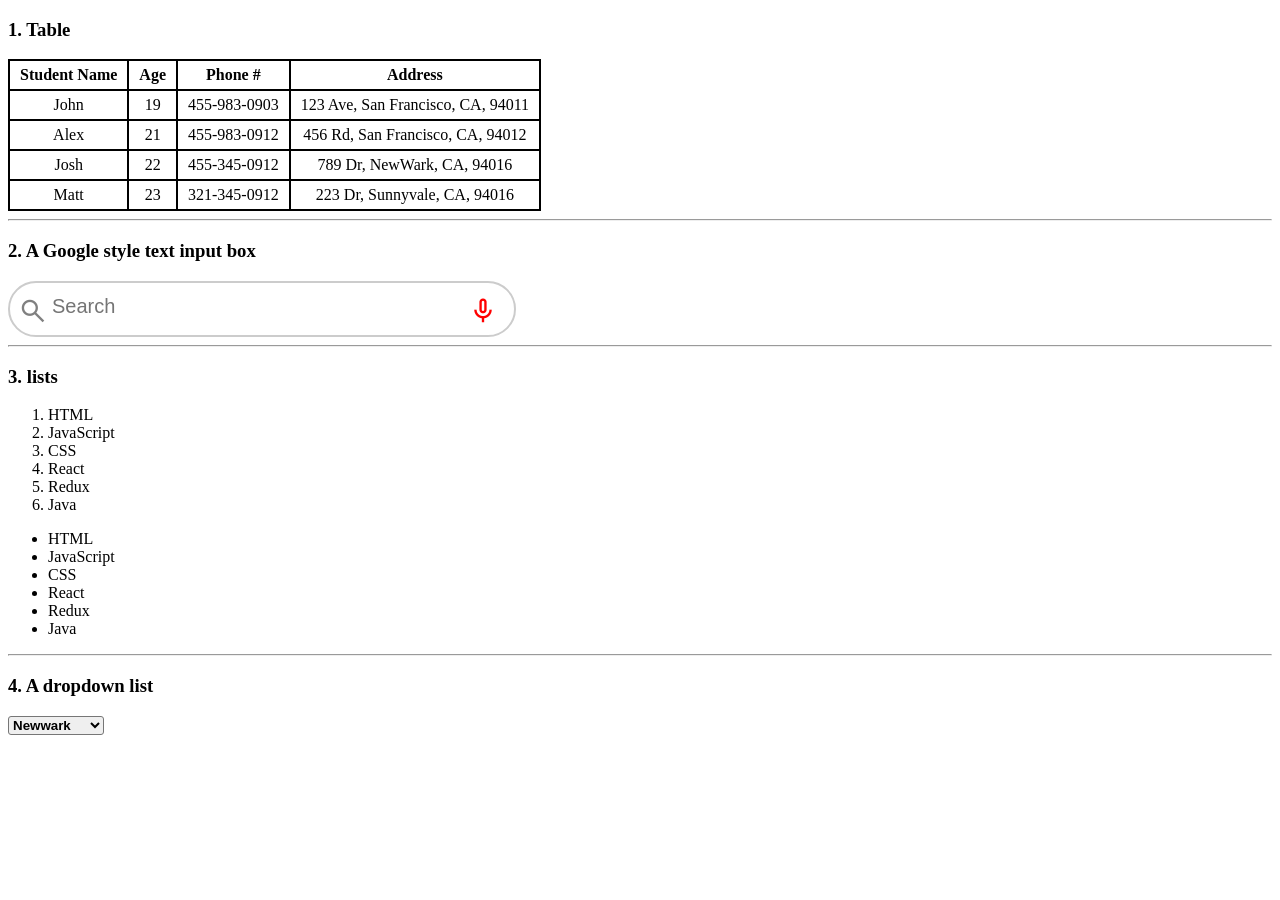
==== homework1/elaine_zhu_assignment1.html @ 8230ad90 "upate filename" ====
<!DOCTYPE html>
<html lang="en">
<head>
    <meta charset="UTF-8">
    <meta http-equiv="X-UA-Compatible" content="IE=edge">
    <meta name="viewport" content="width=device-width, initial-scale=1.0">
    <title>Assignment 1</title>
    <link rel="stylesheet" href="https://fonts.googleapis.com/css2?family=Material+Symbols+Outlined:opsz,wght,FILL,GRAD@48,400,0,0" />
    <link rel="stylesheet" href="./style.css">
</head>
<body>
    <h3>1. Table</h3>
    <table>
        <tr>
            <th>Student Name</th>
            <th>Age</th>
            <th>Phone #</th>
            <th>Address</th>
        </tr>
        <tr>
            <td>John</td>
            <td>19</td>
            <td>455-983-0903</td>
            <td>123 Ave, San Francisco, CA, 94011</td>
        </tr>
        <tr>
            <td>Alex</td>
            <td>21</td>
            <td>455-983-0912</td>
            <td>456 Rd, San Francisco, CA, 94012</td>
        </tr>
        <tr>
            <td>Josh</td>
            <td>22</td>
            <td>455-345-0912</td>
            <td>789 Dr, NewWark, CA, 94016</td>
        </tr>
        <tr>
            <td>Matt</td>
            <td>23</td>
            <td>321-345-0912</td>
            <td>223 Dr, Sunnyvale, CA, 94016</td>
        </tr>
    </table>
    <hr>
    <h3>2. A Google style text input box</h3>
    <div class="search">
        <input type="text" placeholder="Search">
        <span class="material-symbols-outlined search">search</span>
        <span class="material-symbols-outlined mic">mic</span>
    </div>
    <hr>
    <h3>3. lists</h3>
    <ol>
        <li>HTML</li>
        <li>JavaScript</li>
        <li>CSS</li>
        <li>React</li>
        <li>Redux</li>
        <li>Java</li>
    </ol>

    <ul>
        <li>HTML</li>
        <li>JavaScript</li>
        <li>CSS</li>
        <li>React</li>
        <li>Redux</li>
        <li>Java</li>
    </ul>
    <hr>
    <h3>4. A dropdown list</h3>
    <select>
        <option value="Newark" selected>Newwark</option>
        <option value="Santa Clara">Santa Clara</option>
        <option value="Union City">Union City</option>
        <option value="Daly City">Daly City</option>
        <option value="San Jose">San Jose</option>
    </select>
</body>
</html>
---- homework1/style.css ----
table,
th,
tr,
td {
    border: 2px solid black;
    border-collapse:collapse;
    padding: 5px 10px;
    text-align: center;
}

input {
    width: 500px;
    height: 50px;
    border-radius: 50px;
    border: 2px solid #ccc;
}

::placeholder {
    font-size: 20px;
    text-indent: 2em;
}

.search {
    position: relative;
}

span.search {
    position: absolute;
    left: 10px;
    top: 15px;
    font-size: 30px;
    color: gray;
}

span.mic {
    position: absolute;
    left: 460px;
    top: 15px;
    font-size: 30px;
    color: red;
}

select option {
    margin: 40px;
    background: rgba(0, 0, 0, 0.6);
    color: #fff;
    text-shadow: 0 1px 0 rgba(0, 0, 0, 0.4);
}

select {
    border-radius: 3px;
    font-weight: 700;
}
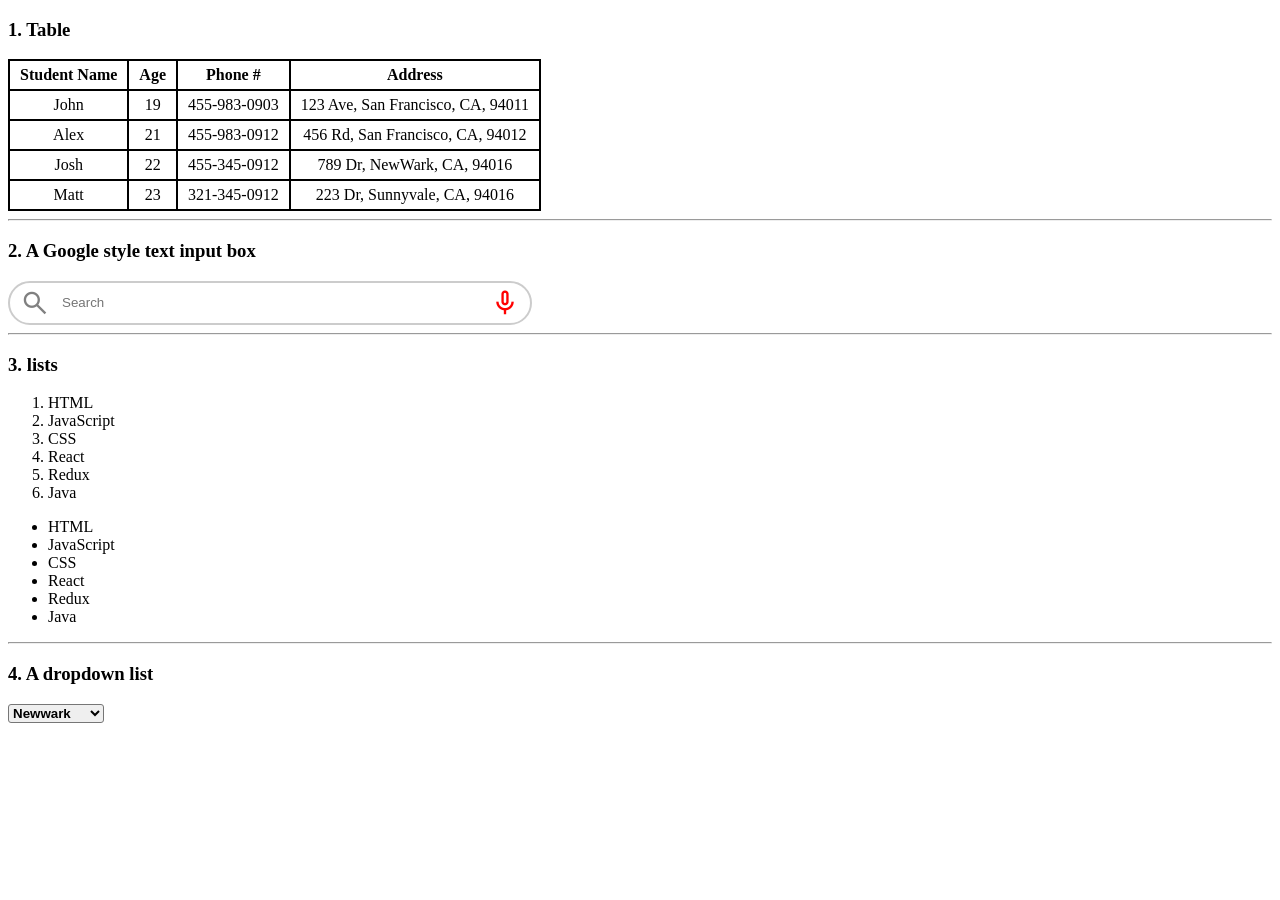
==== commit aa54198f: "updated search bar" ====
--- a/homework1/elaine_zhu_assignment1.html
+++ b/homework1/elaine_zhu_assignment1.html
@@ -44,10 +44,10 @@
     </table>
     <hr>
     <h3>2. A Google style text input box</h3>
-    <div class="search">
+    <div class="wrapper">
+        <div class="material-symbols-outlined search">search</div>
         <input type="text" placeholder="Search">
-        <span class="material-symbols-outlined search">search</span>
-        <span class="material-symbols-outlined mic">mic</span>
+        <div class="material-symbols-outlined mic">mic</div>
     </div>
     <hr>
     <h3>3. lists</h3>
--- a/homework1/style.css
+++ b/homework1/style.css
@@ -8,34 +8,29 @@
     text-align: center;
 }
 
-input {
+.wrapper {
+    display: flex;
+    align-items: center;
+    justify-content: space-between;
     width: 500px;
-    height: 50px;
     border-radius: 50px;
     border: 2px solid #ccc;
+    padding: 5px 10px;
 }
 
-::placeholder {
-    font-size: 20px;
-    text-indent: 2em;
+input {
+    margin: 0 10px;
+    width: 100%;
+    border: none;
+    outline: none;
 }
 
 .search {
-    position: relative;
-}
-
-span.search {
-    position: absolute;
-    left: 10px;
-    top: 15px;
     font-size: 30px;
     color: gray;
 }
 
-span.mic {
-    position: absolute;
-    left: 460px;
-    top: 15px;
+.mic {
     font-size: 30px;
     color: red;
 }
